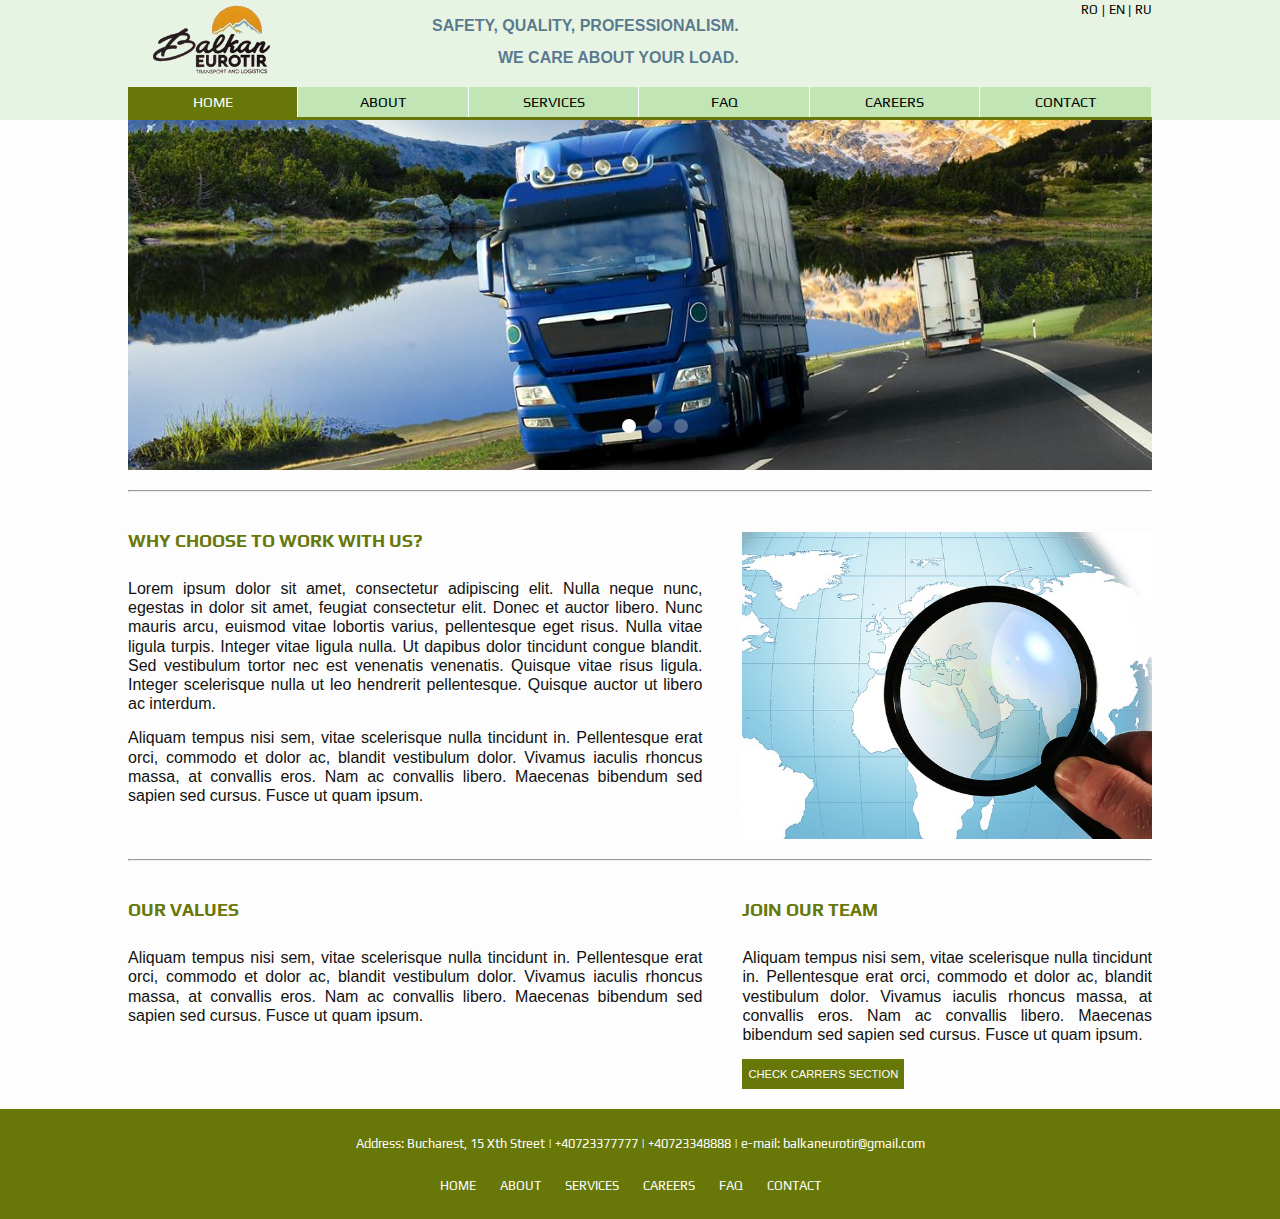
==== index.html @ 6cea05ec "Added files via upload" ====
<!DOCTYPE html>
<html lang="en">
<head>
  <title>Balkan Eurotir | Home</title>
  <meta charset="utf-8">
  <meta name="viewport" content="width=device-width, initial-scale=1 maximum-scale=1.0, user-scalable=no">
  <link rel="shortcut icon" type="image/x-icon" href="assets/img/favicon.ico">
  <link rel="stylesheet" type="text/css" href="css/main.css" />
  <link rel="stylesheet" type="text/css" href="css/animate.css" />
  <link href="css/carousel/flickerplate.css" type="text/css" rel="stylesheet">
  <!-- Demo styles -->
  <link href="css/carousel/demo.css"  type="text/css" rel="stylesheet">
  <link href='https://fonts.googleapis.com/css?family=Play' rel='stylesheet' type='text/css'>
  <script src="assets/js/carousel/hammer-v2.0.3.js"></script>
  <script src="assets/js/carousel/min/flickerplate.min.js"></script>
</head>
<body>
<nav>
    <div class="upper-header">
        <a href="index.html"><img src="assets/img/logo1.png" id="logo"></a>
		<div class="motto">
			<span class="motto-up animated zoomInLeft">Safety, quality, professionalism.</span>
			<span class="motto-down animated zoomInLeft">We care about your load.</span>
		</div>
		<span class="lang-bar"><a href="#">RO</a> | <a class="default-lang" href="#">EN</a> | <a href="#">RU</a></span>
		<div id="mob-menu"></div>
    </div>
    <div class="nav-menu">
        <ul>
            <a href="index.html"><li class="selected">
            Home</li></a><a href="about.html"><li>
            About</li></a><a href="#"><li>
            Services</li></a><a href="faq.html"><li> 
            FAQ</li></a><a href="careers.html"><li>
            Careers</li></a><a href="contact.html"><li class="last">
            Contact</li></a> 
        </ul>
    </div>
</nav>
<div class="content-wrap">
	<div id="carousel">
		<div class="demo">
			<ul>
				<li data-background="assets/img/truck.jpg">
					<div class="flick-title" style="display:none;">Title 1</div>
					<div class="flick-sub-text" style="display:none;">Description 1</div>
				</li>
				<li data-background="assets/img/truck1.jpg">
					<div class="flick-title" style="display:none;">Title 2</div>
					<div class="flick-sub-text" style="display:none;">Description 2</div>
				</li>
				<li data-background="assets/img/truck2.jpg">
					<div class="flick-title" style="display:none;">Title 3</div>
					<div class="flick-sub-text" style="display:none;">Description 3</div>
				</li>
			</ul>
		</div>
	</div>
    <hr>
	<div class="content">
    <div class="left">
        <h1 class="subtitle">Why choose to work with us?</h1>
        <p>Lorem ipsum dolor sit amet, consectetur adipiscing elit. Nulla neque nunc, egestas in dolor sit amet, feugiat consectetur elit. Donec et auctor libero. Nunc mauris arcu, euismod vitae lobortis varius, pellentesque eget risus. Nulla vitae ligula turpis. Integer vitae ligula nulla. Ut dapibus dolor tincidunt congue blandit. Sed vestibulum tortor nec est venenatis venenatis. Quisque vitae risus ligula. Integer scelerisque nulla ut leo hendrerit pellentesque. Quisque auctor ut libero ac interdum. </p>
        <p>Aliquam tempus nisi sem, vitae scelerisque nulla tincidunt in. Pellentesque erat orci, commodo et dolor ac, blandit vestibulum dolor. Vivamus iaculis rhoncus massa, at convallis eros. Nam ac convallis libero. Maecenas bibendum sed sapien sed cursus. Fusce ut quam ipsum.</p>
    </div>
    <div class="right animated flipInY"><img src="assets/img/zoom-map.jpg"></div>
	<div class="clearFix"></div>
    <hr>
	<div class="left">
		<h2 class="subtitle">Our values</h2>
		<p>Aliquam tempus nisi sem, vitae scelerisque nulla tincidunt in. Pellentesque erat orci, commodo et dolor ac, blandit vestibulum dolor. Vivamus iaculis rhoncus massa, at convallis eros. Nam ac convallis libero. Maecenas bibendum sed sapien sed cursus. Fusce ut quam ipsum.</p>
	</div>
    <div class="career">
        <h1 class="subtitle">Join our team</h1>
        <p>Aliquam tempus nisi sem, vitae scelerisque nulla tincidunt in. Pellentesque erat orci, commodo et dolor ac, blandit vestibulum dolor. Vivamus iaculis rhoncus massa, at convallis eros. Nam ac convallis libero. Maecenas bibendum sed sapien sed cursus. Fusce ut quam ipsum.
        </p>
        <a href="careers.html"><input type="button" value="Check carrers section" class="btn"></a>
    </div>
	</div>
</div>
<footer>
    <div id="footer-content">
        <p>Address: Bucharest, 15 Xth Street | +40723377777 | +40723348888 | e-mail: balkaneurotir@gmail.com</p>
        <ul class="footer-menu">
            <li><a href="index.html">Home</a></li>
            <a href="about.html"><li>About</li></a>
            <a href="services.html"><li>Services</li></a>
            <a href="careers.html"><li>Careers</li></a>
            <a href="faq.html"><li>FAQ</li></a>
            <a href="contact.html"><li>Contact</li></a>
        </ul>
    </div>
</footer>
<script src="assets/js/jquery-2.1.4.min.js"></script>
<script src="assets/js/functions.js" type="text/javascript"></script>
<script>
	new flickerplate('.demo');
	</script>
</body>
</html>
---- css/main.css ----
/**
 * Reset some basic elements
 */
body, h1, h2, h3, h4, h5, h6,
p, blockquote, pre, hr,
dl, dd, ol, ul, figure {
  margin: 0;
  padding: 0; }

/**
 * Basic styling
 */
body {
  font: 400 16px/1.5 "Helvetica Neue", Helvetica, Arial, sans-serif;
  color: #111;
  background-color: #fdfdfd;
  -webkit-text-size-adjust: 100%;
  -webkit-font-feature-settings: "kern" 1;
  -moz-font-feature-settings: "kern" 1;
  -o-font-feature-settings: "kern" 1;
  font-feature-settings: "kern" 1;
  font-kerning: normal; }

/**
 * Set `margin-bottom` to maintain vertical rhythm
 */
h1, h2, h3, h4, h5, h6,
p, blockquote, pre,
ul, ol, dl, figure,
.highlight {
  margin-bottom: 15px; }

/**
 * Images
 */
img {
  max-width: 100%;
  vertical-align: middle; }

/**
 * Figures
 */
figure > img {
  display: block; }

figcaption {
  font-size: 14px; }

/**
 * Lists
 */
ul, ol {
  margin-left: 30px; }

li > ul,
li > ol {
  margin-bottom: 0; }

/**
 * Headings
 */
h1, h2, h3, h4, h5, h6 {
  font-weight: 400; }

/**
 * Links
 */
a {
  color: #2a7ae2;
  text-decoration: none; }
  a:visited {
    color: #1756a9; }
  a:hover {
    color: #111;
    text-decoration: underline; }

/**
 * Blockquotes
 */
blockquote {
  color: #828282;
  border-left: 4px solid #e8e8e8;
  padding-left: 15px;
  font-size: 18px;
  letter-spacing: -1px;
  font-style: italic; }
  blockquote > :last-child {
    margin-bottom: 0; }

/**
 * Code formatting
 */
pre,
code {
  font-size: 15px;
  border: 1px solid #e8e8e8;
  border-radius: 3px;
  background-color: #eef; }

code {
  padding: 1px 5px; }

pre {
  padding: 8px 12px;
  overflow-x: auto; }
  pre > code {
    border: 0;
    padding-right: 0;
    padding-left: 0; }

/**
 * Wrapper
 */
.wrapper {
  max-width: -webkit-calc(800px - (30px * 2));
  max-width: calc(800px - (30px * 2));
  margin-right: auto;
  margin-left: auto;
  padding-right: 30px;
  padding-left: 30px; }
  @media screen and (max-width: 800px) {
    .wrapper {
      max-width: -webkit-calc(800px - (30px));
      max-width: calc(800px - (30px));
      padding-right: 15px;
      padding-left: 15px; } }

/**
 * Clearfix
 */
.wrapper:after, .footer-col-wrapper:after {
  content: "";
  display: table;
  clear: both; }

/**
 * Icons
 */
.icon > svg {
  display: inline-block;
  width: 16px;
  height: 16px;
  vertical-align: middle; }
  .icon > svg path {
    fill: #828282; }

/**
 * Site header
 */
.site-header {
  border-top: 5px solid #424242;
  border-bottom: 1px solid #e8e8e8;
  min-height: 56px;
  position: relative; }

.site-title {
  font-size: 26px;
  font-weight: 300;
  line-height: 56px;
  letter-spacing: -1px;
  margin-bottom: 0;
  float: left; }
  .site-title, .site-title:visited {
    color: #424242; }

.site-nav {
  float: right;
  line-height: 56px; }
  .site-nav .menu-icon {
    display: none; }
  .site-nav .page-link {
    color: #111;
    line-height: 1.5; }
    .site-nav .page-link:not(:last-child) {
      margin-right: 20px; }
  @media screen and (max-width: 600px) {
    .site-nav {
      position: absolute;
      top: 9px;
      right: 15px;
      background-color: #fdfdfd;
      border: 1px solid #e8e8e8;
      border-radius: 5px;
      text-align: right; }
      .site-nav .menu-icon {
        display: block;
        float: right;
        width: 36px;
        height: 26px;
        line-height: 0;
        padding-top: 10px;
        text-align: center; }
        .site-nav .menu-icon > svg {
          width: 18px;
          height: 15px; }
          .site-nav .menu-icon > svg path {
            fill: #424242; }
      .site-nav .trigger {
        clear: both;
        display: none; }
      .site-nav:hover .trigger {
        display: block;
        padding-bottom: 5px; }
      .site-nav .page-link {
        display: block;
        padding: 5px 10px;
        margin-left: 20px; }
        .site-nav .page-link:not(:last-child) {
          margin-right: 0; } }

/**
 * Site footer
 */
.site-footer {
  border-top: 1px solid #e8e8e8;
  padding: 30px 0; }

.footer-heading {
  font-size: 18px;
  margin-bottom: 15px; }

.contact-list,
.social-media-list {
  list-style: none;
  margin-left: 0; }

.footer-col-wrapper {
  font-size: 15px;
  color: #828282;
  margin-left: -15px; }

.footer-col {
  float: left;
  margin-bottom: 15px;
  padding-left: 15px; }

.footer-col-1 {
  width: -webkit-calc(35% - (30px / 2));
  width: calc(35% - (30px / 2)); }

.footer-col-2 {
  width: -webkit-calc(20% - (30px / 2));
  width: calc(20% - (30px / 2)); }

.footer-col-3 {
  width: -webkit-calc(45% - (30px / 2));
  width: calc(45% - (30px / 2)); }

@media screen and (max-width: 800px) {
  .footer-col-1,
  .footer-col-2 {
    width: -webkit-calc(50% - (30px / 2));
    width: calc(50% - (30px / 2)); }

  .footer-col-3 {
    width: -webkit-calc(100% - (30px / 2));
    width: calc(100% - (30px / 2)); } }
@media screen and (max-width: 600px) {
  .footer-col {
    float: none;
    width: -webkit-calc(100% - (30px / 2));
    width: calc(100% - (30px / 2)); } }
/**
 * Page content
 */
.page-content {
  padding: 30px 0; }

.page-heading {
  font-size: 20px; }

.post-list {
  margin-left: 0;
  list-style: none; }
  .post-list > li {
    margin-bottom: 30px; }

.post-meta {
  font-size: 14px;
  color: #828282; }

.post-link {
  display: block;
  font-size: 24px; }

/**
 * Posts
 */
.post-header {
  margin-bottom: 30px; }

.post-title {
  font-size: 42px;
  letter-spacing: -1px;
  line-height: 1; }
  @media screen and (max-width: 800px) {
    .post-title {
      font-size: 36px; } }

.post-content {
  margin-bottom: 30px; }
  .post-content h2 {
    font-size: 32px; }
    @media screen and (max-width: 800px) {
      .post-content h2 {
        font-size: 28px; } }
  .post-content h3 {
    font-size: 26px; }
    @media screen and (max-width: 800px) {
      .post-content h3 {
        font-size: 22px; } }
  .post-content h4 {
    font-size: 20px; }
    @media screen and (max-width: 800px) {
      .post-content h4 {
        font-size: 18px; } }

/**
 * Syntax highlighting styles
 */
.highlight {
  background: #fff; }
  .highlighter-rouge .highlight {
    background: #eef; }
  .highlight .c {
    color: #998;
    font-style: italic; }
  .highlight .err {
    color: #a61717;
    background-color: #e3d2d2; }
  .highlight .k {
    font-weight: bold; }
  .highlight .o {
    font-weight: bold; }
  .highlight .cm {
    color: #998;
    font-style: italic; }
  .highlight .cp {
    color: #999;
    font-weight: bold; }
  .highlight .c1 {
    color: #998;
    font-style: italic; }
  .highlight .cs {
    color: #999;
    font-weight: bold;
    font-style: italic; }
  .highlight .gd {
    color: #000;
    background-color: #fdd; }
  .highlight .gd .x {
    color: #000;
    background-color: #faa; }
  .highlight .ge {
    font-style: italic; }
  .highlight .gr {
    color: #a00; }
  .highlight .gh {
    color: #999; }
  .highlight .gi {
    color: #000;
    background-color: #dfd; }
  .highlight .gi .x {
    color: #000;
    background-color: #afa; }
  .highlight .go {
    color: #888; }
  .highlight .gp {
    color: #555; }
  .highlight .gs {
    font-weight: bold; }
  .highlight .gu {
    color: #aaa; }
  .highlight .gt {
    color: #a00; }
  .highlight .kc {
    font-weight: bold; }
  .highlight .kd {
    font-weight: bold; }
  .highlight .kp {
    font-weight: bold; }
  .highlight .kr {
    font-weight: bold; }
  .highlight .kt {
    color: #458;
    font-weight: bold; }
  .highlight .m {
    color: #099; }
  .highlight .s {
    color: #d14; }
  .highlight .na {
    color: #008080; }
  .highlight .nb {
    color: #0086B3; }
  .highlight .nc {
    color: #458;
    font-weight: bold; }
  .highlight .no {
    color: #008080; }
  .highlight .ni {
    color: #800080; }
  .highlight .ne {
    color: #900;
    font-weight: bold; }
  .highlight .nf {
    color: #900;
    font-weight: bold; }
  .highlight .nn {
    color: #555; }
  .highlight .nt {
    color: #000080; }
  .highlight .nv {
    color: #008080; }
  .highlight .ow {
    font-weight: bold; }
  .highlight .w {
    color: #bbb; }
  .highlight .mf {
    color: #099; }
  .highlight .mh {
    color: #099; }
  .highlight .mi {
    color: #099; }
  .highlight .mo {
    color: #099; }
  .highlight .sb {
    color: #d14; }
  .highlight .sc {
    color: #d14; }
  .highlight .sd {
    color: #d14; }
  .highlight .s2 {
    color: #d14; }
  .highlight .se {
    color: #d14; }
  .highlight .sh {
    color: #d14; }
  .highlight .si {
    color: #d14; }
  .highlight .sx {
    color: #d14; }
  .highlight .sr {
    color: #009926; }
  .highlight .s1 {
    color: #d14; }
  .highlight .ss {
    color: #990073; }
  .highlight .bp {
    color: #999; }
  .highlight .vc {
    color: #008080; }
  .highlight .vg {
    color: #008080; }
  .highlight .vi {
    color: #008080; }
  .highlight .il {
    color: #099; }

.clearFix {
  clear: both; }

hr {
  margin: 20px 0; }

* {
  box-sizing: border-box; }

body {
  font-family: "Arial Narrow", Arial, sans-serif; }

a {
  text-decoration: none; }

.content-wrap {
  width: 80%;
  margin: 0 auto; }
  .content-wrap .btn {
    background: #677809;
    height: 30px;
    color: white;
    text-transform: uppercase;
    border: none;
    font-size: 0.7em;
    cursor: pointer; }
  .content-wrap .btn:hover {
    background: rgba(103, 120, 9, 0.9); }
  .content-wrap .title, .content-wrap .subtitle {
    font-family: "Play", "Arial Narrow", Arial, sans-serif;
    font-size: 24px;
    text-transform: uppercase;
    font-weight: bold;
    color: #677809;
    margin: 15px 0 25px 0; }
  .content-wrap .subtitle {
    font-size: 18px; }

.left {
  float: left;
  padding-right: 40px;
  width: 60%; }
  .left p {
    text-align: justify;
    line-height: 1.2em;
    font-size: 1em; }

.right {
  float: right;
  width: 40%;
  margin-top: 20px; }

.career {
  width: 40%;
  float: right;
  margin-bottom: 20px; }
  .career p {
    text-align: justify;
    margin-bottom: 15px;
    line-height: 1.2em; }

.career-menu {
  float: left;
  width: 30%;
  margin-bottom: 50px;
  font-family: "Play", "Arial Narrow", Arial, sans-serif; }

.job-description {
  float: right;
  width: 70%;
  padding-right: 20px;
  margin-bottom: 50px;
  font-size: 0.9em;
  background: rgba(133, 195, 165, 0.1);
  padding: 10px; }
  .job-description span {
    display: block;
    font-size: 20px;
    font-family: "Play", "Arial Narrow", Arial, sans-serif;
    text-transform: uppercase;
    font-weight: bold;
    margin-bottom: 50px; }
  .job-description p {
    display: none;
    text-align: justify; }
  .job-description .view {
    display: block; }

.checkmark {
  width: 30px; }

.job {
  width: 200px;
  height: 40px;
  background: #85c3a5;
  padding: 10px;
  margin-bottom: 5px;
  font-size: 0.9em; }

.job:hover {
  cursor: pointer;
  font-weight: bold; }

#carousel {
  width: 100%;
  height: 350px;
  /*background:url(../assets/img/truck.jpg);*/
  margin: 0 auto;
  background-size: cover; }

.main-img {
  width: 100%;
  height: 350px;
  margin: 0 auto;
  position: relative; }

.short-note {
  width: 300px;
  min-height: 50px;
  padding: 15px;
  font-size: 20px;
  text-transform: uppercase;
  color: #FFFFFF;
  text-shadow: 2px 2px #000;
  font-weight: bold;
  position: absolute;
  font-family: "Play", "Arial Narrow", Arial, sans-serif;
  bottom: 10px;
  right: 10px;
  z-index: 10;
  background: #FFFFFF;
  /* For browsers that do not support gradients */
  background: -webkit-linear-gradient(right, white, rgba(255, 255, 255, 0.1));
  /* For Safari 5.1 to 6.0 */
  background: -o-linear-gradient(left, white, rgba(255, 255, 255, 0.1));
  /* For Opera 11.1 to 12.0 */
  background: -moz-linear-gradient(left, white, rgba(255, 255, 255, 0.1));
  /* For Firefox 3.6 to 15 */
  background: linear-gradient(to left, rgba(255, 255, 255, 0.5), rgba(255, 255, 255, 0));
  /* Standard syntax */ }
  .short-note span {
    font-family: 'Arial Narrow';
    font-weight: 400;
    font-size: 20px;
    text-align: right;
    display: block; }

.about-us-img {
  float: left;
  margin-right: 20px;
  margin-bottom: 20px;
  max-width: 250px; }

.career-img {
  background: url(../assets/img/success.jpg);
  background-size: cover; }

.faq-img {
  background: url(../assets/img/bubble.jpg);
  background-size: cover; }

.contact-img {
  background: url(../assets/img/truck3.jpg);
  background-size: cover;
  height: 350px; }

.about-img {
  background: url(../assets/img/trucks.jpg);
  background-size: cover;
  height: 350px; }

#QA-section {
  width: 90%;
  margin: 50px auto 100px auto; }
  #QA-section h3 {
    float: right;
    padding-top: 20px;
    color: #677809;
    font-family: "Play", "Arial Narrow", Arial, sans-serif;
    text-transform: uppercase;
    font-weight: 700;
    font-size: 14px; }
  #QA-section h3:hover {
    text-decoration: underline; }

.question-mark {
  max-height: 25px;
  float: left;
  margin: auto 0; }

.arrow-mark {
  max-height: 30px;
  float: right;
  margin: auto 0; }

.question {
  display: inline-block;
  max-width: 80%;
  margin: 0;
  margin-left: 30px;
  color: black; }

.qa {
  margin: 0 auto;
  padding: 15px;
  text-align: justify; }

.question-area {
  background: #f0f0f0;
  border: 1.5px solid #FFFFFF;
  box-shadow: 5px 5px 3px #888888;
  cursor: pointer; }

.answ-area {
  background: rgba(43, 169, 0, 0.2);
  cursor: pointer;
  display: none; }
  .answ-area p {
    max-width: 80%;
    margin-left: 20px;
    color: #000000; }

.map-wrapper {
  position: relative;
  margin-bottom: 100px; }

#map {
  width: auto;
  height: 400px; }

.contact-field {
  width: auto;
  height: auto;
  padding: 15px;
  line-height: 2em;
  background: rgba(255, 255, 255, 0.8);
  position: absolute;
  top: 20px;
  right: 20px;
  z-index: 1000; }
  .contact-field span {
    font-weight: 700; }
  .contact-field .company-name {
    font-family: "Play", "Arial Narrow", Arial, sans-serif;
    text-transform: uppercase;
    color: #677809; }

.show {
  display: block; }

.upper-header {
  width: 80%;
  margin: 0 auto; }

#mob-menu {
  width: 35px;
  height: 35px;
  background: url(../assets/img/mob-menu.png);
  background-size: cover;
  clear: right;
  float: right;
  display: none;
  margin: 10px 5px 0 0;
  cursor: pointer; }

.lang-bar {
  float: right;
  font-size: 0.8em; }
  .lang-bar a {
    text-decoration: none;
    color: black;
    font-family: "Play", "Arial Narrow", Arial, sans-serif; }
    .lang-bar a .default-lang {
      color: #677809;
      font-weight: bold; }
  .lang-bar a:hover {
    text-decoration: underline; }

.motto {
  width: 45%;
  margin: auto;
  padding-top: 10px;
  display: inline-block;
  clear: both;
  font-family: "Arial Narrow", Arial, sans-serif;
  font-size: 1em;
  font-weight: bold;
  text-transform: uppercase;
  line-height: 2em;
  text-align: right;
  color: rgba(22, 67, 104, 0.7); }

.motto-up, .motto-down {
  display: block; }

nav {
  width: 100%;
  min-height: 120px;
  background: rgba(43, 169, 0, 0.1);
  position: relative; }

#logo {
  float: left;
  max-width: 130px;
  margin: 0 0 0 20px;
  border: none; }

.nav-menu {
  clear: both;
  position: absolute;
  bottom: 0;
  left: 10%;
  width: 80%;
  margin: 0 auto; }
  .nav-menu ul {
    border-bottom: 3px solid #677809;
    font-size: 0.9em;
    margin: 0; }
  .nav-menu li {
    display: inline-block;
    padding: 5px 0;
    background: rgba(43, 169, 0, 0.2);
    border-right: 1px solid #FFFFFF;
    width: 16.65%;
    height: 30px;
    text-align: center;
    line-height: 1.5em;
    color: #000000;
    text-transform: uppercase;
    font-family: "Play", "Arial Narrow", Arial, sans-serif; }
  .nav-menu .last {
    border: none;
    width: 16.7%; }
  .nav-menu li:hover {
    background: #677809;
    color: #FFFFFF; }
  .nav-menu .selected {
    background: #677809;
    color: #FFFFFF; }
  .nav-menu a:visited {
    background: #677809;
    color: #FFFFFF; }

footer {
  clear: both;
  width: 100%;
  background: #677809;
  font-family: "Play", "Arial Narrow", Arial, sans-serif; }

#footer-content {
  padding: 15px;
  color: #FFFFFF;
  width: 100%;
  min-height: 110px;
  margin: 0 auto; }
  #footer-content p {
    margin: 10px auto 20px auto;
    font-size: 0.8em;
    text-align: center; }
  #footer-content a {
    text-decoration: none;
    color: #FFFFFF; }

.footer-menu {
  display: block;
  margin: 20px auto 0 auto;
  text-align: center; }
  .footer-menu li {
    display: inline;
    text-decoration: none;
    margin-right: 20px;
    text-transform: uppercase;
    font-size: 0.8em; }

@media screen and (max-width: 960px) {
  .motto {
    font-size: 0.9em; }

  #logo {
    margin-left: 0; } }
@media screen and (max-width: 850px) {
  .job, .career-menu, .job-description {
    float: none;
    width: 100%; } }
@media screen and (max-width: 650px) {
  .motto {
    line-height: 1.5em;
    font-size: 0.7em;
    padding-top: 30px; } }
@media screen and (max-width: 600px) {
  nav {
    min-height: 100px;
    border-top: 3px solid #E89309;
    border-bottom: 3px solid #677809; }

  .upper-header {
    width: 100%; }

  #logo {
    max-width: 100px;
    margin: 15px; }

  .lang-bar {
    font-size: 10px;
    padding: 10px; }

  #mob-menu {
    display: block; }

  .nav-menu {
    width: 100%;
    position: static;
    display: none; }
    .nav-menu li, .nav-menu .last {
      display: block;
      width: 100%;
      border: 1px solid #FFFFFF; }

  .short-note {
    display: none; }

  .content-wrap {
    width: 100%;
    font-size: 0.9em; }
    .content-wrap .right {
      display: none; }
    .content-wrap .left, .content-wrap .career {
      width: 100%;
      padding-right: 0; }
    .content-wrap .content {
      padding: 10px; }

  .main-img {
    height: 40vw; }

  #QA-section, .question {
    width: 100%; }

  .qa {
    padding: 10px; }

  .question, .answ-area p {
    margin: 0;
    max-width: 80%; }

  .question {
    padding-left: 10px; }

  .answ-area p {
    padding-left: 0px; } }
@media screen and (max-width: 450px) {
  .motto {
    display: none; }

  .answ-area p {
    max-width: 75%; }

  .contact-field {
    bottom: 10px;
    right: 10px;
    top: auto;
    text-align: right;
    background: white; } }
@media screen and (max-width: 400px) {
  .about-us-img {
    max-width: 100%;
    display: block;
    float: none;
    margin: 20px auto; } }
---- css/carousel/flickerplate.css ----
@font-face{font-family:'flickerplate';src:url("icon-font-flickerplate/icomoon.eot?c4hmew");src:url("icon-font-flickerplate/icomoon.eot?#iefixc4hmew") format("embedded-opentype"),url("icon-font-flickerplate/icomoon.woff?c4hmew") format("woff"),url("icon-font-flickerplate/icomoon.ttf?c4hmew") format("truetype"),url("icon-font-flickerplate/icomoon.svg?c4hmew#icomoon") format("svg");font-weight:normal;font-style:normal}.flickerplate{position:relative;width:100%;height:350px;background-color:#e6e6e6;overflow:hidden}.flickerplate ul.flicks{width:10000%;height:100%;padding:0px;margin:0px;list-style:none}.flickerplate ul.flicks>li{display:table;float:left;width:1%;height:100%;background-position:center;background-repeat:no-repeat;background-size:cover}.flickerplate ul.flicks>li .flick-inner{display:table-cell;height:100%;padding:10px;color:#fff;vertical-align:middle}.flickerplate ul.flicks>li .flick-inner .flick-content{max-width:68.75em;margin-left:auto;margin-right:auto}.flickerplate ul.flicks>li .flick-title{padding:0px;text-align:center;line-height:56px;line-height:3.5rem;font-size:28px;font-size:1.75rem}@media only screen and (min-width: 43.813em){.flickerplate ul.flicks>li .flick-title{line-height:75px;line-height:4.6875rem;font-size:44px;font-size:2.75rem}}.flickerplate ul.flicks>li .flick-sub-text{padding:5px;text-align:center;color:rgba(255,255,255,0.8);line-height:42px;line-height:2.625rem;font-size:16px;font-size:1rem;font-weight:300}.flickerplate ul.flicks>li .flick-title span.flick-block-text,.flickerplate ul.flicks>li .flick-sub-text span.flick-block-text{padding-left:18px;padding-right:18px;padding-top:12px;padding-bottom:12px;background-color:rgba(0,0,0,0.6)}.flickerplate .arrow-navigation{display:block;position:absolute;top:5%;width:10%;height:80%;z-index:100;overflow:hidden;font-family:"flickerplate";vertical-align:middle;background:none;}.flickerplate .arrow-navigation:before{position:absolute;top:50%;left:50%;margin-left:-25px;margin-top:-25px;height:50px;width:50px;opacity:0;filter:alpha(opacity=0);text-align:center;color:#fff;font-size:48px;font-size:3rem;-webkit-transition:opacity 0.2s ease-out 0s;-moz-transition:opacity 0.2s ease-out 0s;-o-transition:opacity 0.2s ease-out 0s;-ms-transition:opacity 0.2s ease-out 0s;transition:opacity 0.2s ease-out 0s}.flickerplate-no-touch .flickerplate .arrow-navigation:hover{cursor:pointer}.flickerplate-no-touch .flickerplate .arrow-navigation:hover.left:before,.flickerplate-no-touch .flickerplate .arrow-navigation:hover.right:before{opacity:1;filter:alpha(opacity=100)}.flickerplate-no-touch .flickerplate .arrow-navigation:active.left:before,.flickerplate-no-touch .flickerplate .arrow-navigation:active.right:before{margin-top:-23px}.flickerplate .arrow-navigation.left{left:0%}.flickerplate .arrow-navigation.left:before{content:"\f104"}.flickerplate .arrow-navigation.right{right:0%}.flickerplate .arrow-navigation.right:before{content:"\f105"}.flickerplate .dot-navigation{position:absolute;bottom:15px;width:100%;text-align:center;z-index:100}.flickerplate .dot-navigation ul{text-align:center;list-style:none;padding-left:15px;padding-right:15px;padding-top:0px;padding-bottom:0px}.flickerplate .dot-navigation ul li{display:inline-block;float:none}.flickerplate .dot-navigation .dot{width:14px;height:14px;line-height:14px;text-align:center;margin-left:6px;margin-right:6px;background-color:rgba(255,255,255,0.3);border-radius:50%;-o-border-radius:50%;-ms-border-radius:50%;-moz-border-radius:50%;-webkit-border-radius:50%;background-clip:padding-box;-webkit-transition:background-color 0.2s ease-out 0s;-moz-transition:background-color 0.2s ease-out 0s;-o-transition:background-color 0.2s ease-out 0s;-ms-transition:background-color 0.2s ease-out 0s;transition:background-color 0.2s ease-out 0s}.flickerplate .dot-navigation .dot:hover{cursor:pointer;background-color:rgba(255,255,255,0.6)}.flickerplate .dot-navigation .dot.active{background-color:#fff}.flickerplate .dot-navigation.left,.flickerplate .dot-navigation.left ul{text-align:left}.flickerplate .dot-navigation.right,.flickerplate .dot-navigation.right ul{text-align:right}.flickerplate.theme-dark .dot-navigation .dot{background-color:rgba(0,0,0,0.12)}.flickerplate.theme-dark .dot-navigation .dot:hover{background-color:rgba(0,0,0,0.6)}.flickerplate.theme-dark .dot-navigation .dot.active{background-color:#000}.flickerplate.theme-dark ul.flicks li .flick-inner{color:rgba(0,0,0,0.9)}.flickerplate.theme-dark ul.flicks li .flick-inner .flick-content .flick-sub-text{color:rgba(0,0,0,0.9)}.flickerplate.theme-dark ul.flicks li .flick-inner .flick-content .flick-title span.flick-block-text,.flickerplate.theme-dark ul.flicks li .flick-inner .flick-content .flick-sub-text span.flick-block-text{background-color:rgba(255,255,255,0.5)}.flickerplate.theme-dark .arrow-navigation:before{color:rgba(0,0,0,0.9)}.flickerplate ul.flicks li.flick-theme-dark .flick-inner{color:rgba(0,0,0,0.9)}.flickerplate ul.flicks li.flick-theme-dark .flick-inner .flick-content .flick-sub-text{color:rgba(0,0,0,0.9)}.flickerplate ul.flicks li.flick-theme-dark .flick-inner .flick-content .flick-title span.flick-block-text,.flickerplate ul.flicks li.flick-theme-dark .flick-inner .flick-content .flick-sub-text span.flick-block-text{background-color:rgba(255,255,255,0.5)}.flickerplate.animate-transform-slide ul.flicks{-webkit-perspective:1000;-webkit-backface-visibility:hidden;transform:translate3d(0%, 0px, 0px);-webkit-transform:translate3d(0%, 0px, 0px);-webkit-transition:-webkit-transform 0.2s ease-out;-o-transition:-o-transform 0.2s ease-out;-moz-transition:-moz-transform 0.2s ease-out;transition:transform 0.2s ease-out}@media only screen and (min-width: 43.813em){.flickerplate.animate-transform-slide ul.flicks{-webkit-transition:-webkit-transform 0.6s ease-out;-o-transition:-o-transform 0.6s ease-out;-moz-transition:-moz-transform 0.6s ease-out;transition:transform 0.6s ease-out}}.flickerplate.animate-transition-slide ul.flicks{position:relative;left:0%;-webkit-transition:left 0.2s ease-out 0s;-moz-transition:left 0.2s ease-out 0s;-o-transition:left 0.2s ease-out 0s;-ms-transition:left 0.2s ease-out 0s;transition:left 0.2s ease-out 0s}@media only screen and (min-width: 43.813em){.flickerplate.animate-transition-slide ul.flicks{-webkit-transition:left 0.6s ease-out 0s;-moz-transition:left 0.6s ease-out 0s;-o-transition:left 0.6s ease-out 0s;-ms-transition:left 0.6s ease-out 0s;transition:left 0.6s ease-out 0s}}.flickerplate.animate-jquery-slide ul.flicks{position:relative;left:0%}.flickerplate.animate-scroller-slide{padding-bottom:0px;overflow:auto}.flickerplate.animate-scroller-slide ul.flicks{position:auto}.flickerplate.animate-transition-fade ul.flicks{position:relative}.flickerplate.animate-transition-fade ul.flicks li{float:none;position:absolute;top:0;left:0;opacity:0;filter:alpha(opacity=0)}.flickerplate.animate-transition-fade ul.flicks li.active{opacity:1;filter:alpha(opacity=100);-webkit-transition:opacity 0.8s ease-out 0s;-moz-transition:opacity 0.8s ease-out 0s;-o-transition:opacity 0.8s ease-out 0s;-ms-transition:opacity 0.8s ease-out 0s;transition:opacity 0.8s ease-out 0s}.flickerplate.animate-transition-fade.fade-initiated ul.flicks li{-webkit-transition:opacity 0.8s ease-out 0s;-moz-transition:opacity 0.8s ease-out 0s;-o-transition:opacity 0.8s ease-out 0s;-ms-transition:opacity 0.8s ease-out 0s;transition:opacity 0.8s ease-out 0s}.flickerplate.animate-jquery-fade ul.flicks{position:relative}.flickerplate.animate-jquery-fade ul.flicks li{float:none;position:absolute;top:0;left:0;opacity:0;filter:alpha(opacity=0)}
---- css/carousel/demo.css ----
*,*:before,*:after{-webkit-box-sizing:border-box;-moz-box-sizing:border-box;box-sizing:border-box}html{font-family:"Open Sans",Helvetica,Arial,sans-serif;color:#333;background-color:#fff;-ms-text-size-adjust:100%;-webkit-texts-size-adjust:100%;-webkit-backface-visibility:hidden}html body{margin:0px;padding:0px}html{font-family:"Open Sans",Helvetica,Arial,sans-serif}a{color:#e74c3c;text-decoration:none}.flick-no-touch a:hover{color:#d42e1c;text-decoration:underline}.documentation{width:68.75em;margin:0px auto;padding-left:10px;padding-right:10px;padding-top:50px;padding-bottom:50px;text-align:center}@media screen and (max-width: 68.75em){.documentation{width:100%}}@media only screen and (min-width: 43.813em){.documentation{padding-top:100px;padding-bottom:100px}}.documentation h3{margin-bottom:20px;font-size:30px;font-size:1.875rem;font-weight:300}.documentation p{line-height:22px;line-height:1.375rem;font-size:16px;font-size:1rem}
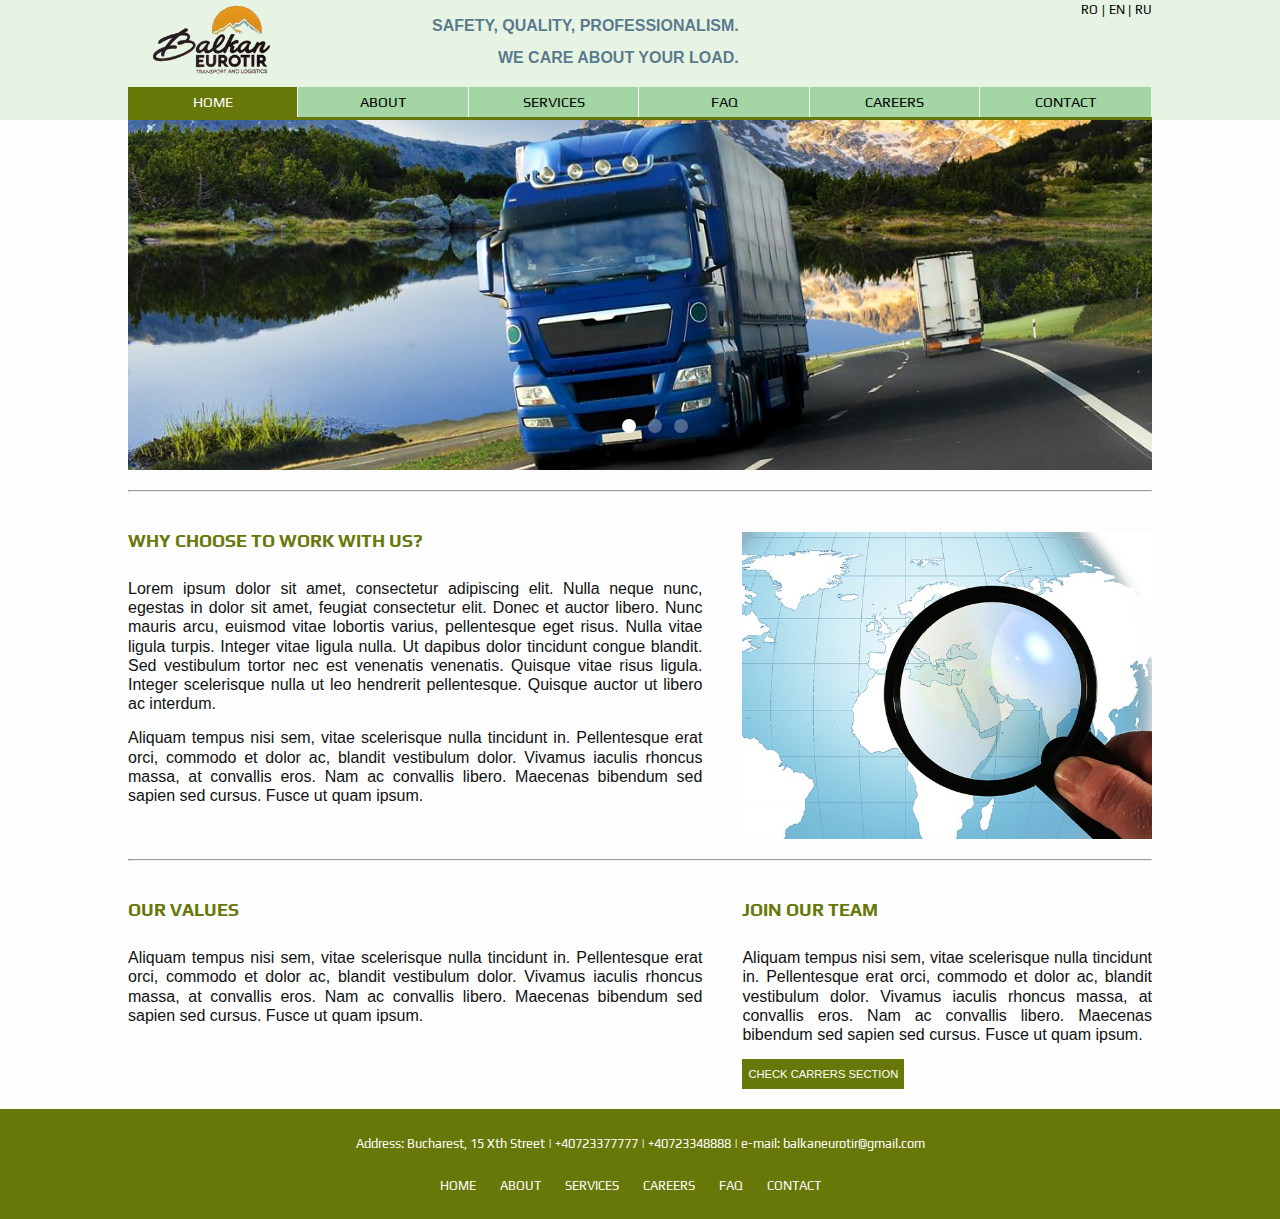
==== commit 8b0bb68c: "Add files via upload" ====
--- a/index.html
+++ b/index.html
@@ -17,13 +17,14 @@
 <body>
 <nav>
     <div class="upper-header">
+		<span class="lang-bar"><a href="#">RO</a> | <a class="default-lang" href="#">EN</a> | <a href="#">RU</a></span>
         <a href="index.html"><img src="assets/img/logo1.png" id="logo"></a>
 		<div class="motto">
 			<span class="motto-up animated zoomInLeft">Safety, quality, professionalism.</span>
 			<span class="motto-down animated zoomInLeft">We care about your load.</span>
 		</div>
-		<span class="lang-bar"><a href="#">RO</a> | <a class="default-lang" href="#">EN</a> | <a href="#">RU</a></span>
 		<div id="mob-menu"></div>
+		<div class="clearFix"></div>
     </div>
     <div class="nav-menu">
         <ul>
--- a/css/main.css
+++ b/css/main.css
@@ -473,6 +473,7 @@
 
 .content-wrap {
   width: 80%;
+  max-width: 1600px;
   margin: 0 auto; }
   .content-wrap .btn {
     background: #677809;
@@ -718,8 +719,7 @@
   clear: right;
   float: right;
   display: none;
-  margin: 10px 5px 0 0;
-  cursor: pointer; }
+  margin: 10px 5px 5px 0; }
 
 .lang-bar {
   float: right;
@@ -736,10 +736,8 @@
 
 .motto {
   width: 45%;
-  margin: auto;
   padding-top: 10px;
   display: inline-block;
-  clear: both;
   font-family: "Arial Narrow", Arial, sans-serif;
   font-size: 1em;
   font-weight: bold;
@@ -777,7 +775,7 @@
   .nav-menu li {
     display: inline-block;
     padding: 5px 0;
-    background: rgba(43, 169, 0, 0.2);
+    background: #a3d5a5;
     border-right: 1px solid #FFFFFF;
     width: 16.65%;
     height: 30px;
@@ -799,6 +797,12 @@
     background: #677809;
     color: #FFFFFF; }
 
+.nav-menu-scrolled {
+  position: fixed;
+  bottom: auto;
+  top: 0;
+  z-index: 15; }
+
 footer {
   clear: both;
   width: 100%;
@@ -830,6 +834,13 @@
     text-transform: uppercase;
     font-size: 0.8em; }
 
+@media screen and (min-width: 1600px) {
+  .content-wrap, .nav-menu, .upper-header {
+    width: 1320px; }
+
+  .nav-menu {
+    left: 50%;
+    margin-left: -660px; } }
 @media screen and (max-width: 960px) {
   .motto {
     font-size: 0.9em; }
@@ -860,10 +871,10 @@
 
   .lang-bar {
     font-size: 10px;
-    padding: 10px; }
+    padding: 5px; }
 
   #mob-menu {
-    display: block; }
+    display: inline-block; }
 
   .nav-menu {
     width: 100%;
@@ -887,6 +898,11 @@
       padding-right: 0; }
     .content-wrap .content {
       padding: 10px; }
+
+  #carousel {
+    height: 40vw; }
+    #carousel .flickerplate {
+      height: 40vw; }
 
   .main-img {
     height: 40vw; }
